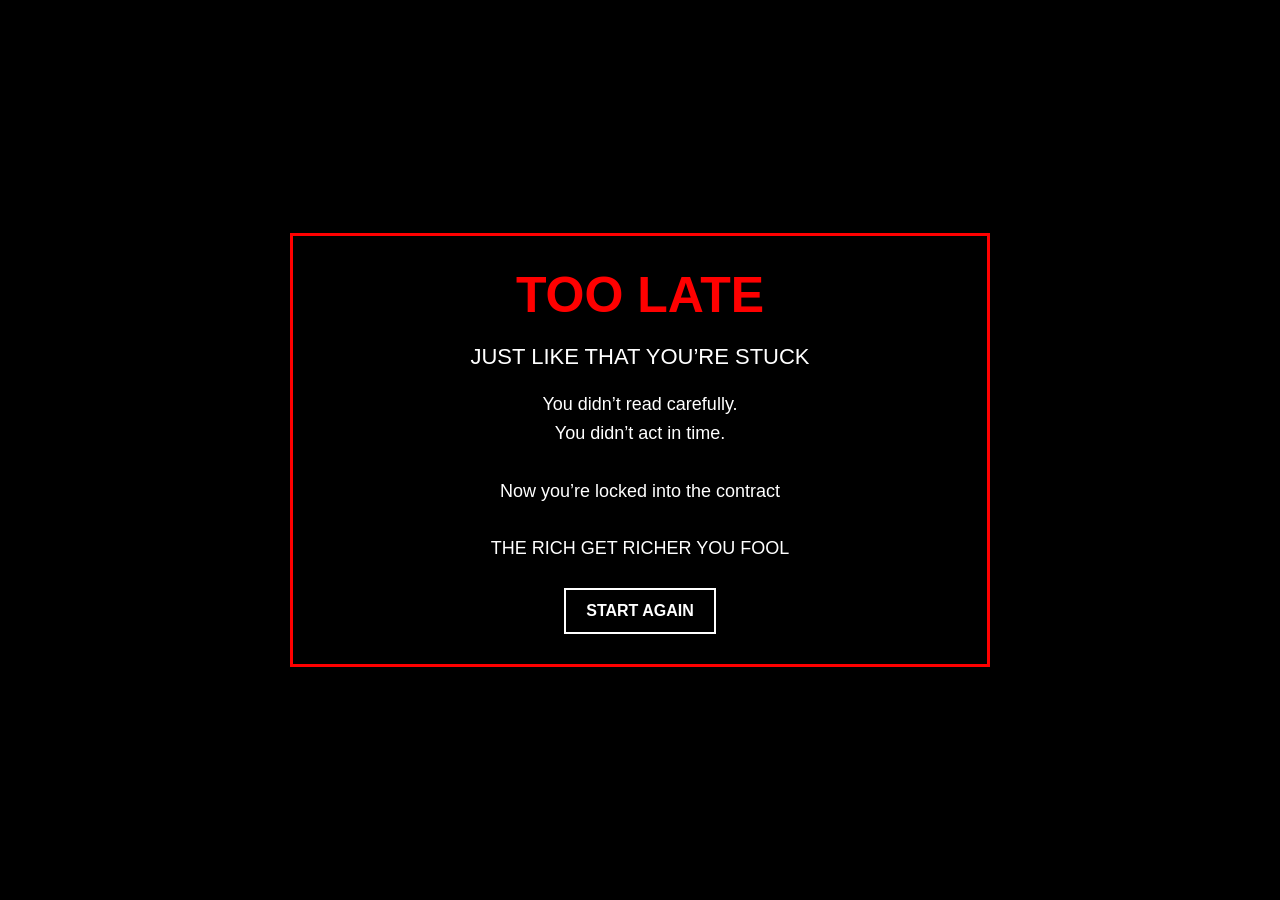
==== caught.html @ 4a9a313e "near completion" ====
<!DOCTYPE html>
<html>
<head>
  <meta charset="UTF-8">
  <title>Too Late</title>
  <link rel="stylesheet" href="trap.css">
</head>

<body>

  <div class="trapPage">

    <h1 class="trapTitle">TOO LATE</h1>

    <div class="trapWarning">
      JUST LIKE THAT YOU’RE STUCK
    </div>

    <div class="trapText">
      You didn’t read carefully.<br>
      You didn’t act in time.<br><br>
      Now you’re locked into the contract<br><br>
      THE RICH GET RICHER YOU FOOL
    </div>

    <a href="index.html" class="trapBtn">START AGAIN</a>

  </div>

</body>
</html>
---- trap.css ----
*{
    box-sizing: border-box;
  }
  
  body{
    margin: 0;
    font-family: Arial, sans-serif;
    background: black;
    color: white;
    height: 100vh;
    display: flex;
    justify-content: center;
    align-items: center;
  }
  
  .trapPage{
    width: 90%;
    max-width: 700px;
    border: 3px solid red;
    padding: 30px;
    text-align: center;
    animation: shake 0.4s infinite;
  }
  
  .trapTitle{
    font-size: 50px;
    color: red;
    margin: 0 0 20px;
    animation: flash 0.8s infinite;
  }
  
  .trapWarning{
    font-size: 22px;
    margin-bottom: 20px;
  }
  
  .trapText{
    font-size: 18px;
    margin-bottom: 25px;
    line-height: 1.6;
  }
  
  .trapBtn{
    display: inline-block;
    padding: 12px 20px;
    border: 2px solid white;
    color: white;
    text-decoration: none;
    font-weight: bold;
  }
  
  .trapBtn:hover{
    background: white;
    color: black;
  }
  
  @keyframes flash{
    0%{opacity: 1;}
    50%{opacity: 0.3;}
    100%{opacity: 1;}
  }
  
  @keyframes shake{
    0%{transform: translate(0px, 0px);}
    25%{transform: translate(2px, -2px);}
    50%{transform: translate(-2px, 2px);}
    75%{transform: translate(2px, 2px);}
    100%{transform: translate(0px, 0px);}
  }
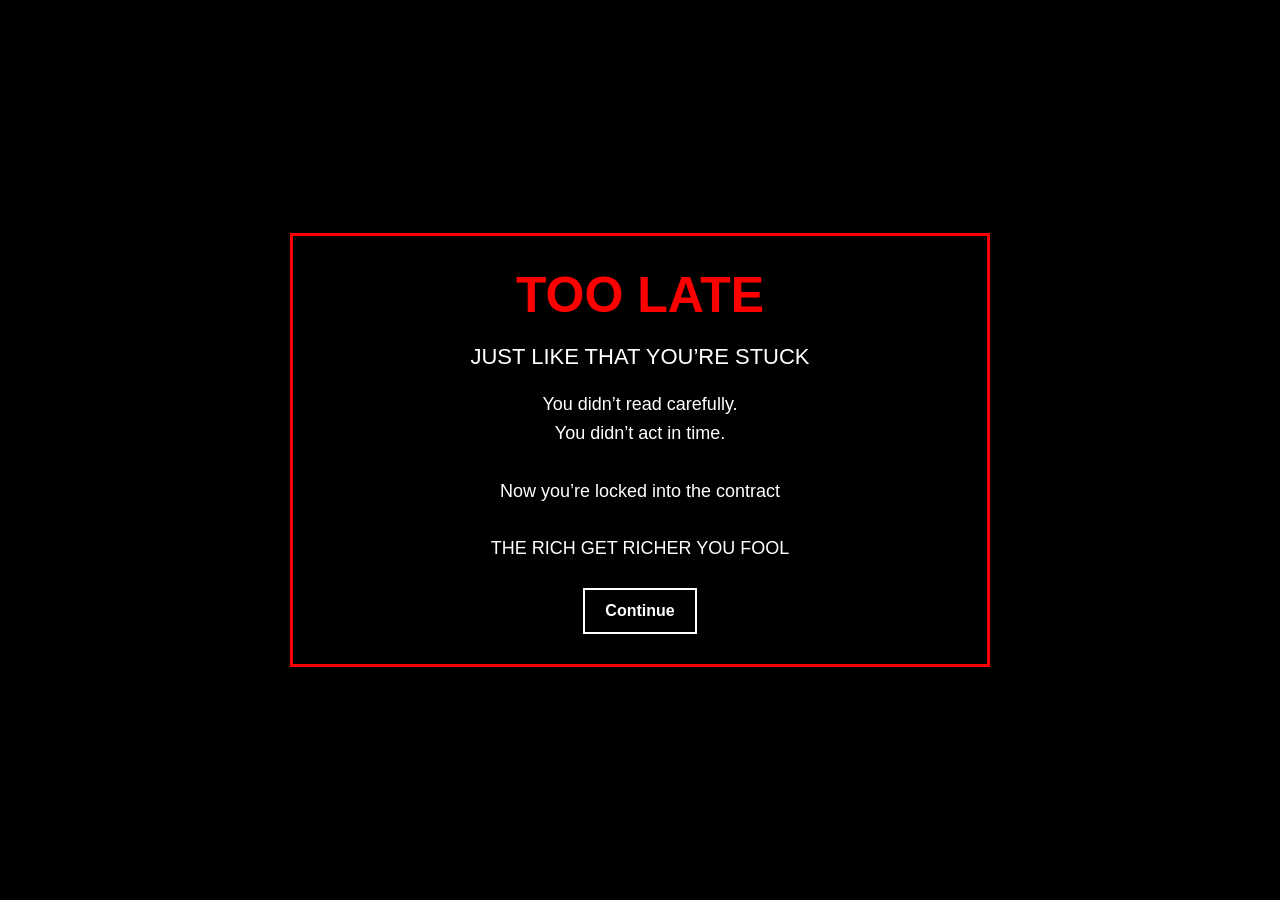
==== commit fcac5152: "journey change" ====
--- a/caught.html
+++ b/caught.html
@@ -23,7 +23,7 @@
       THE RICH GET RICHER YOU FOOL
     </div>
 
-    <a href="index.html" class="trapBtn">START AGAIN</a>
+    <a href="home.html" class="trapBtn">Continue</a>
 
   </div>
 
